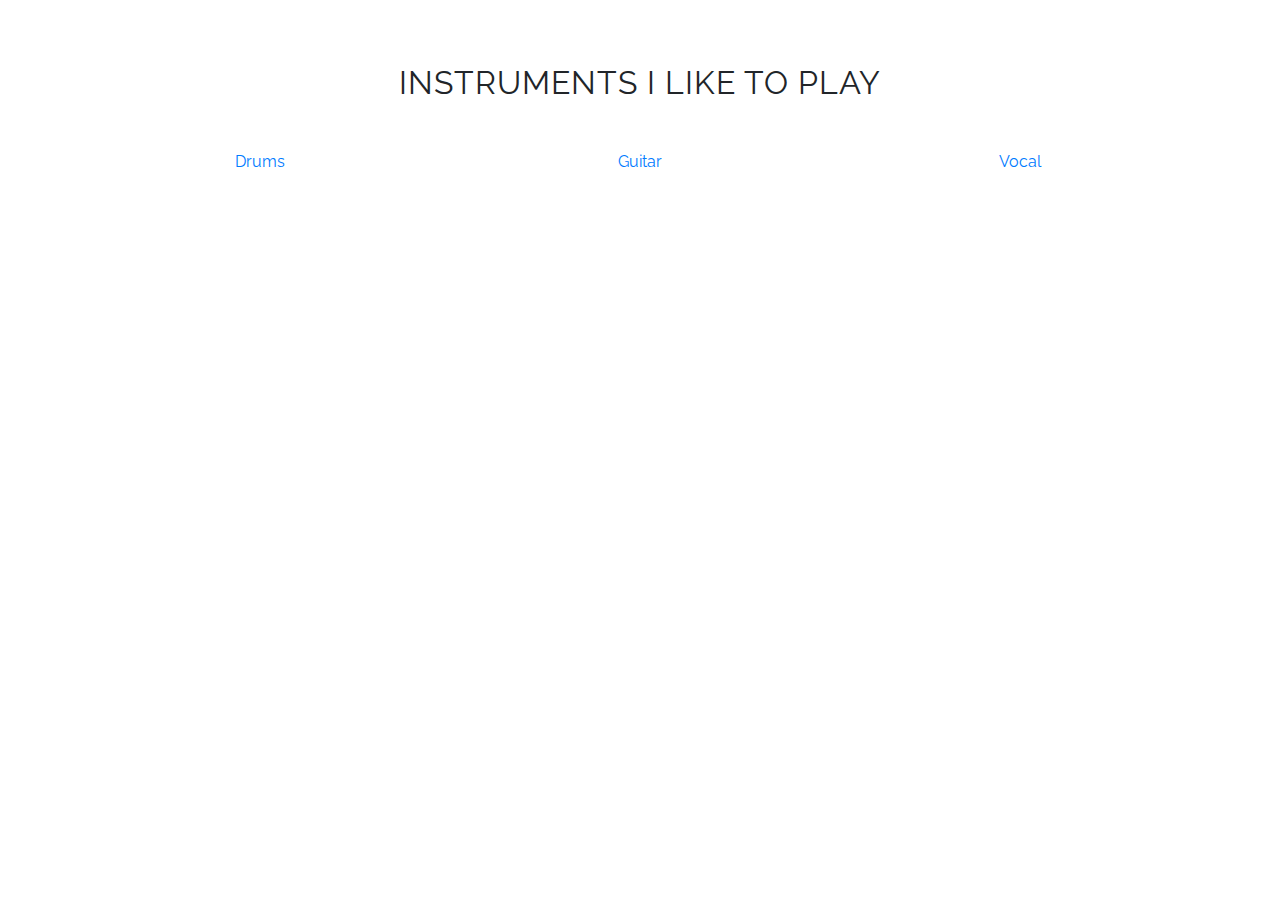
==== instruments.html @ 5713e293 "Create instruments.html" ====
<!--
Author: w3layouts
Author URL: http://w3layouts.com
License: Creative Commons Attribution 3.0 Unported
License URL: http://creativecommons.org/licenses/by/3.0/
-->

<!DOCTYPE html>
<html lang="zxx" class="instruments_container">

<head>
    <title>Presentation Page</title>
    <meta name="viewport" content="width=device-width, initial-scale=1">
    <meta charset="utf-8" />
    <meta name="keywords" content="Sole Design Responsive web template, Bootstrap Web Templates, Flat Web Templates, Android Compatible web template, 
	SmartPhone Compatible web template, free WebDesigns for Nokia, Samsung, LG, Sony Ericsson, Motorola web design" />
    <script>
        addEventListener("load", function() {
            setTimeout(hideURLbar, 0);
        }, false);

        function hideURLbar() {
            window.scrollTo(0, 1);
        }

    </script>
    <!-- Custom Theme files -->
    <link href="css/bootstrap.css" type="text/css" rel="stylesheet" media="all">
    <link href="css/style.css" type="text/css" rel="stylesheet" media="all">
    <!-- font-awesome icons -->
    <link href="css/font-awesome.min.css" rel="stylesheet">
    <!-- //Custom Theme files -->
    <!-- online-fonts -->
    <link href="//fonts.googleapis.com/css?family=Raleway:100,100i,200,200i,300,300i,400,400i,500,500i,600,600i,700,700i,800" rel="stylesheet">
    <!-- //online-fonts -->
</head>

<body class="instruments_container">

    <section class="testimonials py-5" id="testimonials">
        <div class="container py-lg-5 py-4">
            <div class="header-wthree pb-lg-5 pb-3 text-center">
                <h3 class="tittle mb-lg-3 mb-3"> Instruments I Like To Play</h3>
            </div>
            <div class="row mt-3">

                <div class="col-lg-4 test-grid text-left px-lg-3">
                    <div class="test-info">
                        <div class="test-img text-center mb-3">
                            <a href="https://www.wikihow.com/Play-Drums" target="_blank" class="instrus blue">Drums</a>
                        </div>
                        <div class="mobl-footer test-soc text-center">
                        </div>
                    </div>
                </div>

                <div class="col-lg-4 test-grid text-left px-lg-3">
                    <div class="test-info">
                        <div class="test-img text-center mb-3">
                            <a href="https://www.wikihow.com/Play-Guitar" target="_blank" class="instrus green">Guitar</a>
                        </div>
                        <div class="mobl-footer test-soc text-center">
                        </div>
                    </div>
                </div>

                <div class="col-lg-4 test-grid text-left px-lg-3">
                    <div class="test-info">
                        <div class="test-img text-center mb-3">
                            <a href="https://www.wikihow.com/Sing" target="_blank" class="instrus yellow">Vocal</a>
                        </div>
                        <div class="mobl-footer test-soc text-center">
                        </div>
                    </div>
                </div>

            </div>


        </div>
    </section>

</body>

</html>
---- css/style.css ----
/*--Author: W3Layouts
	Author URL: http://w3layouts.com
	License: Creative Commons Attribution 3.0 Unported
	License URL: http://creativecommons.org/licenses/by/3.0/
 --*/

body,
html {
    margin: 0;
    font-family: 'Raleway', sans-serif;
    background: #fff;
    scroll-behavior: smooth;
}

body a {
    transition: 0.5s all;
    -webkit-transition: 0.5s all;
    -moz-transition: 0.5s all;
    -o-transition: 0.5s all;
    -ms-transition: 0.5s all;
    text-decoration: none;
    outline: none;
}

h1,
h2,
h3,
h4,
h5,
h6 {
    margin: 0;
    font-family: 'Raleway', sans-serif;
}

iframe img {
    max-width: 100%;
    height: auto;
}

p {
    margin: 0;
    color: #566773;
    font-size: 0.9em;
    line-height: 1.9em;
    letter-spacing: 1px;
}

ul {
    margin: 0;
    padding: 0;
}

ul {
    list-style-type: none;
}

body a:hover {
    text-decoration: none;
}

body a:focus {
    outline: none;
    text-decoration: none;
}

.list-group-item {
    background-color: transparent;
}

.title {
    font-size: 54px;
    color: #000;
    letter-spacing: 2px;
    font-weight: 400;
    text-transform: capitalize;
}

h6.top-title {
    font-size: 21px;
    margin-bottom: 21px;
    color: #4a4949;
}

.clr {
    color: #fff;
}

.title-sub p,
.rooms-agile-left p,
.slider-room-info p,
.ser-inner-info p,
.abut-inner-wls-head p,
.contact-list-grid p,
.contact-list-grid p a,
.blog-agile-text-middle p,
.blog-txt-info p {
    font-size: 14px;
    color: #000;
    line-height: 28px;
}

.video-info-img p {
    color: #fff;
}

/*-- header-wthree --*/

.header-wthree-call h4 {
    font-size: 15px;
    color: #fff;
    padding-top: 22px;
    display: inline-block;
}

/*Style for the first level menu bar*/

.header-wthree-top-w3layouts {
    position: relative;
    padding: 2em 2em;
}

h1.logo {
    float: left;
    
}

h1.logo a {
    font-size: 0.7em;
    text-decoration: none;
    color: #fff;
    font-weight: 800;
    text-transform: uppercase;
    text-shadow: 0 1px 2px rgba(0, 0, 0, 0.37);
    font-family: 'Raleway', sans-serif;
}

ul#menu {
    position: fixed;
    top: 4%;
    width: 3em;
    height: 3em;
    margin: 0;
    /* padding: 0 1em; */
    background: #151e253d;
    color: #ffffff;
    z-index: 99;
    right: 2%;
}

ul#menu > li {
    float: left;
    list-style-type: none;
    position: relative;
    width: 100%;
}

ul#menu label {
    position: relative;
    display: block;
    padding: 0 18px 0 12px;
    line-height: 3em;
    transition: background 0.3s;
    cursor: pointer;
}

/*hide the inputs*
ul#menu label:after {
    content: "";
    position: absolute;
    display: block;
    top: 50%;
    right: 5px;
    width: 0;
    height: 0;
    border-top: 4px solid rgba(255, 255, 255, .5);
    border-bottom: 0 solid rgba(255, 255, 255, .5);
    border-left: 4px solid transparent;
    border-right: 4px solid transparent;
    transition: border-bottom .1s, border-top .1s .1s;
}

ul#menu label:hover,
ul#menu iul#menu nput:checked ~ label {
    background: rgba(0, 0, 0, .3);
}

ul#menu input:checked ~ label:after {
    border-top: 0 solid rgba(255, 255, 255, .5);
    border-bottom: 4px solid rgba(255, 255, 255, .5);
    transition: border-top .1s, border-bottom .1s .1s;
}

/*hide the inputs*/

ul#menu input {
    display: none
}

/*show the second levele menu of the selected voice*/

ul#menu input:checked ~ ul.submenu {
    max-height: 360px;
    transition: max-height 0.5s ease-in;
}

/*style for the second level menu*/

ul.submenu {
    max-height: 0;
    padding: 0;
    overflow: hidden;
    list-style-type: none;
    background: #f7f7f7;
    transition: max-height 0.5s ease-out;
    position: absolute;
    min-width: 11em;
    right: 0;
    border-radius: 4px;
    box-shadow: 0 1px 8px rgba(20, 21, 21, 0.37);
}

ul.submenu li a {
    display: block;
    padding: 12px;
    color: #141d24;
    text-decoration: none;
    transition: background .3s;
    text-align: center;
    font-size: 0.9em;
    font-weight: 600;
}

ul.submenu li a:hover {
    background: #FC427B;
}

/*--/apps--*/

ul.apps-lists {
    padding-right: 4em;
}

ul.apps-lists li {
    display: inline-block;
}

ul.apps-lists li a {
    background: transparent;
    color: #fff;
    padding: 1em 2em;
    border-radius: 4px;
    box-shadow: 2px 2px 2px 1px rgba(0, 0, 0, 0.15);
    font-size: 13px;
    display: inline-block;
    border: 1px solid #fff;
    transition: all 500ms ease;
    text-align: justify;
    text-transform: uppercase;
    font-weight: 600;
    letter-spacing: 2px;
}

ul.apps-lists li a:hover {
    background: #FC427B;
    border: 1px solid #FC427B;
}

ul.apps-lists li a span {
    color: #fff;
}

/*-- //header-wthree --*/

.inner-banner {
    background: url(../images/banner.jpg) no-repeat center;
    -webkit-background-size: cover;
    -moz-background-size: cover;
    -o-background-size: cover;
    -ms-background-size: cover;
    background-size: cover;
    position: relative;
    min-height: 250px;
}

/*-- banner --*/

.main-banner {
    background: url(../images/banner4.jpg) center no-repeat;
    -webkit-background-size: cover;
    -moz-background-size: cover;
    -o-background-size: cover;
    -ms-background-size: cover;
    background-size: cover;
    position: relative;
    min-height: 50em;
}

.main-banner2 {
    background: url(../images/chart1_img_new.jpg) center no-repeat;
    -webkit-background-size: cover;
    -moz-background-size: cover;
    -o-background-size: cover;
    -ms-background-size: cover;
    background-size: cover;
    position: relative;
    min-height: 50em;
}

.main-banner4 {
    background: url(../images/chart3_img.jpg) center no-repeat;
    -webkit-background-size: cover;
    -moz-background-size: cover;
    -o-background-size: cover;
    -ms-background-size: cover;
    background-size: cover;
    position: relative;
    min-height: 50em;
}

.layer {
    background: url(../images/dots.png);
    min-height: 50em;
}

.baner-info-w3layouts {
    padding: 17em 0 0;
    margin: 0 auto;
}

.baner-info-w3layouts h3 {
    color: #ffff;
    font-size: 4em;
    font-weight: 800;
    letter-spacing: 1px;
    opacity: 1;
    text-shadow: 0 1px 2px rgba(0, 0, 0, 0.37);
    text-transform: uppercase;
}

.baner-info-w3layouts h6 {
    font-size: 1.3em;
    color: #fff;
    letter-spacing: 8px;
    font-weight: 300;
}

/*-----*/

.csslider {
    display: inline-block;
    position: relative;
    margin-bottom: 0px;
    width: 100%;
    margin: 0 auto;
}

.csslider > input {
    display: none;
}

.csslider > input:nth-of-type(10):checked ~ ul li:first-of-type {
    margin-left: -900%;
}

.csslider > input:nth-of-type(9):checked ~ ul li:first-of-type {
    margin-left: -800%;
}

.csslider > input:nth-of-type(8):checked ~ ul li:first-of-type {
    margin-left: -700%;
}

.csslider > input:nth-of-type(7):checked ~ ul li:first-of-type {
    margin-left: -600%;
}

.csslider > input:nth-of-type(6):checked ~ ul li:first-of-type {
    margin-left: -500%;
}

.csslider > input:nth-of-type(5):checked ~ ul li:first-of-type {
    margin-left: -400%;
}

.csslider > input:nth-of-type(4):checked ~ ul li:first-of-type {
    margin-left: -300%;
}

.csslider > input:nth-of-type(3):checked ~ ul li:first-of-type {
    margin-left: -200%;
}

.csslider > input:nth-of-type(2):checked ~ ul li:first-of-type {
    margin-left: -100%;
}

.csslider > input:nth-of-type(1):checked ~ ul li:first-of-type {
    margin-left: 0%;
}

.csslider > ul {
    position: relative;
    height: 500px;
    z-index: 1;
    font-size: 0;
    line-height: 0;
    margin: 0 auto;
    padding: 0;
    overflow: hidden;
    white-space: nowrap;
    -moz-box-sizing: border-box;
    -webkit-box-sizing: border-box;
    box-sizing: border-box;
}

.csslider > ul > li {
    position: relative;
    display: inline-block;
    width: 100%;
    height: 100%;
    overflow: hidden;
    font-size: 15px;
    font-size: initial;
    line-height: normal;
    -moz-transition: all 0.5s cubic-bezier(0.4, 1.3, 0.65, 1);
    -o-transition: all 0.5s ease-out;
    -webkit-transition: all 0.5s cubic-bezier(0.4, 1.3, 0.65, 1);
    transition: all 0.5s cubic-bezier(0.4, 1.3, 0.65, 1);
    vertical-align: top;
    -moz-box-sizing: border-box;
    -webkit-box-sizing: border-box;
    box-sizing: border-box;
    white-space: normal;
}

.csslider > ul > li.scrollable {
    overflow-y: scroll;
}

.csslider > .navigation {
    position: absolute;
    bottom: 7%;
    left: 50%;
    z-index: 10;
    margin-bottom: -10px;
    font-size: 0;
    line-height: 0;
    text-align: center;
    -webkit-touch-callout: none;
    -webkit-user-select: none;
    -khtml-user-select: none;
    -moz-user-select: none;
    -ms-user-select: none;
    user-select: none;
}

.csslider > .navigation > div {
    margin-left: -100%;
}

.csslider > .navigation label {
    position: relative;
    display: inline-block;
    cursor: pointer;
    border-radius: 50%;
    margin: 0 10px;
    padding: 5px;
    background: #1d2124;
}

.csslider > .navigation label:hover:after {
    opacity: 1;
}

.csslider > .navigation label:after {
    content: '';
    position: absolute;
    left: 50%;
    top: 50%;
    margin-left: -7px;
    margin-top: -7px;
    background: #FC427B;
    border-radius: 50%;
    padding: 7px;
    opacity: 0;
}

.csslider > .arrows {
    -webkit-touch-callout: none;
    -webkit-user-select: none;
    -khtml-user-select: none;
    -moz-user-select: none;
    -ms-user-select: none;
    user-select: none;
}

.csslider.inside .navigation {
    bottom: 10px;
    margin-bottom: 10px;
}

.csslider.inside .navigation label {
    border: 1px solid #7e7e7e;
}

.csslider > input:nth-of-type(1):checked ~ .navigation label:nth-of-type(1):after,
.csslider > input:nth-of-type(2):checked ~ .navigation label:nth-of-type(2):after,
.csslider > input:nth-of-type(3):checked ~ .navigation label:nth-of-type(3):after,
.csslider > input:nth-of-type(4):checked ~ .navigation label:nth-of-type(4):after,
.csslider > input:nth-of-type(5):checked ~ .navigation label:nth-of-type(5):after,
.csslider > input:nth-of-type(6):checked ~ .navigation label:nth-of-type(6):after,
.csslider > input:nth-of-type(7):checked ~ .navigation label:nth-of-type(7):after,
.csslider > input:nth-of-type(8):checked ~ .navigation label:nth-of-type(8):after,
.csslider > input:nth-of-type(9):checked ~ .navigation label:nth-of-type(9):after,
.csslider > input:nth-of-type(10):checked ~ .navigation label:nth-of-type(10):after,
.csslider > input:nth-of-type(11):checked ~ .navigation label:nth-of-type(11):after {
    opacity: 1;
}

.csslider > .arrows {
    position: absolute;
    top: 50%;
    width: 100%;
    height: 26px;
    z-index: 1;
    -moz-box-sizing: content-box;
    -webkit-box-sizing: content-box;
    box-sizing: content-box;
}

.csslider > .arrows label {
    display: none;
    position: absolute;
    top: -48%;
    padding: 6px;
    box-shadow: inset 2px -2px 0 1px #000;
    cursor: pointer;
    -moz-transition: box-shadow 0.15s, margin 0.15s;
    -o-transition: box-shadow 0.15s, margin 0.15s;
    -webkit-transition: box-shadow 0.15s, margin 0.15s;
    transition: box-shadow 0.15s, margin 0.15s;
}

.csslider > .arrows label:hover {
    box-shadow: inset 3px -3px 0 2px #30c39e;
    margin: 0 0px;
}

.csslider > .arrows label:before {
    content: '';
    position: absolute;
    top: -100%;
    left: -100%;
    height: 300%;
    width: 300%;
}

.csslider.infinity > input:first-of-type:checked ~ .arrows label.goto-last,
.csslider > input:nth-of-type(1):checked ~ .arrows > label:nth-of-type(0),
.csslider > input:nth-of-type(2):checked ~ .arrows > label:nth-of-type(1),
.csslider > input:nth-of-type(3):checked ~ .arrows > label:nth-of-type(2),
.csslider > input:nth-of-type(4):checked ~ .arrows > label:nth-of-type(3),
.csslider > input:nth-of-type(5):checked ~ .arrows > label:nth-of-type(4),
.csslider > input:nth-of-type(6):checked ~ .arrows > label:nth-of-type(5),
.csslider > input:nth-of-type(7):checked ~ .arrows > label:nth-of-type(6),
.csslider > input:nth-of-type(8):checked ~ .arrows > label:nth-of-type(7),
.csslider > input:nth-of-type(9):checked ~ .arrows > label:nth-of-type(8),
.csslider > input:nth-of-type(10):checked ~ .arrows > label:nth-of-type(9),
.csslider > input:nth-of-type(11):checked ~ .arrows > label:nth-of-type(10) {
    display: block;
    left: 20%;
    right: auto;
    -moz-transform: rotate(45deg);
    -ms-transform: rotate(45deg);
    -o-transform: rotate(45deg);
    -webkit-transform: rotate(45deg);
    transform: rotate(45deg);
}

.csslider.infinity > input:last-of-type:checked ~ .arrows label.goto-first,
.csslider > input:nth-of-type(1):checked ~ .arrows > label:nth-of-type(2),
.csslider > input:nth-of-type(2):checked ~ .arrows > label:nth-of-type(3),
.csslider > input:nth-of-type(3):checked ~ .arrows > label:nth-of-type(4),
.csslider > input:nth-of-type(4):checked ~ .arrows > label:nth-of-type(5),
.csslider > input:nth-of-type(5):checked ~ .arrows > label:nth-of-type(6),
.csslider > input:nth-of-type(6):checked ~ .arrows > label:nth-of-type(7),
.csslider > input:nth-of-type(7):checked ~ .arrows > label:nth-of-type(8),
.csslider > input:nth-of-type(8):checked ~ .arrows > label:nth-of-type(9),
.csslider > input:nth-of-type(9):checked ~ .arrows > label:nth-of-type(10),
.csslider > input:nth-of-type(10):checked ~ .arrows > label:nth-of-type(11),
.csslider > input:nth-of-type(11):checked ~ .arrows > label:nth-of-type(12) {
    display: block;
    right: 20%;
    left: auto;
    -moz-transform: rotate(225deg);
    -ms-transform: rotate(225deg);
    -o-transform: rotate(225deg);
    -webkit-transform: rotate(225deg);
    transform: rotate(225deg);
}

#slider1 > ul > li:nth-of-type(1) {}

#slider1 > ul > li:nth-of-type(2) {}

#slider1 > ul > li:nth-of-type(3) {}

#slider1 > ul > li:nth-of-type(4) {}

#slider1 > input:nth-of-type(1):checked ~ ul #bg,
#slider1 > input:nth-of-type(2):checked ~ ul #bg1,
#slider1 > input:nth-of-type(3):checked ~ ul #bg2,
#slider1 > input:nth-of-type(4):checked ~ ul #bg3 {
    width: 100%;
    -moz-transition: 0.5s 0.5s;
    -o-transition: 0.5s 0.5s;
    -webkit-transition: 0.5s 0.5s;
    transition: 0.5s 0.5s;
    text-align: center;
    padding: 0;
    /*----*
    height: 100%;
    background: rgba(0, 0, 0, 0.17);
     /*----*/
}

#slider1 > input:nth-of-type(1):checked ~ ul #bg div,
#slider1 > input:nth-of-type(2):checked ~ ul #bg1 div,
#slider1 > input:nth-of-type(3):checked ~ ul #bg2 div,
#slider1 > input:nth-of-type(4):checked ~ ul #bg3 div {
    -moz-transform: translate(0);
    -ms-transform: translate(0);
    -o-transform: translate(0);
    -webkit-transform: translate(0);
    transform: translate(0);
    -moz-transition: 0.5s 0.9s;
    -o-transition: 0.5s 0.9s;
    -webkit-transition: 0.5s 0.9s;
    transition: 0.5s 0.9s;
}

#bg,
#bg1,
#bg2,
#bg3 {
    /*----*
    color: #fff;
    padding: 22px 0;
     /*----*/
    z-index: 10;
    overflow: hidden;
}

#bg:before,
#bg1:before,
#bg2:before,
#bg3:before {
    content: '';
    position: absolute;
    left: -1px;
    top: 1px;
    height: 100%;
    width: 100%;
    z-index: -1;
}

#bg:after,
#bg1:after,
#bg2:after,
#bg3:after {
    content: '';
    position: absolute;
    left: 0;
    top: 0;
    height: 100%;
    width: 100%;
    z-index: 20;
    pointer-events: none;
}

#bg div,
#bg1 div,
#bg2 div,
#bg3 div {
    -moz-transform: translate(120%);
    -ms-transform: translate(120%);
    -o-transform: translate(120%);
    -webkit-transform: translate(120%);
    transform: translate(120%);
}

.scrollable p {
    padding: 30px;
    text-align: justify;
    line-height: 140%;
    font-size: 120%;
}

#center {
    text-align: center;
    margin-top: 25%;
}

#center a {
    text-decoration: none;
    text-transform: uppercase;
    letter-spacing: 2px;
    font-variant: small-caps;
}

/*___________________________________ LINK ___________________________________ */

a.nice-link {
    position: relative;
    color: #71ad37;
}

h1 a.nice-link:after {
    border-bottom: 1px solid #a5ff0e;
}

a.nice-link:after {
    text-align: justify;
    display: inline-block;
    content: attr(data-text);
    position: absolute;
    left: 0;
    top: 0;
    white-space: nowrap;
    overflow: hidden;
    color: #a5ff0e;
    min-height: 100%;
    width: 0;
    max-width: 100%;
    background: #3A3A3A;
    -moz-transition: 0.3s;
    -o-transition: 0.3s;
    -webkit-transition: 0.3s;
    transition: 0.3s;
}

a.nice-link:hover {
    color: #71ad37;
}

a.nice-link:hover:after {
    width: 100%;
}

/*___________________________________ SIGN ___________________________________ */

#dex-sign {
    width: 255px;
    height: 84px;
    position: absolute;
    left: 33%;
    top: 45%;
    opacity: 0.7;
    background: url(http://www.drygiel.com/projects/sign/frames-255-white.png) 0 0 no-repeat;
}

#dex-sign:hover {
    opacity: 1;
    -webkit-filter: invert(30%) brightness(80%) sepia(100%) contrast(110%) saturate(953%) hue-rotate(45deg);
}

@-webkit-keyframes sign-anim {
    to {
        background-position: 0 -7140px;
    }
}

@-moz-keyframes sign-anim {
    to {
        background-position: 0 -7140px;
    }
}

@keyframes sign-anim {
    to {
        background-position: 0 -7140px;
    }
}


/*-- //slider --*/

/*--/banner-bottom-w3ls--*/

h3.tittle,
h3.tittle.two {
    font-size: 2em;
    letter-spacing: 1px;
    color: #212529;
    font-weight: 400;
    text-transform: uppercase;
}

h3.tittle.two {
    color: #fff;
}

/*--//banner-bottom-w3ls--*/

ul.tic-info li {
    color: #566773;
    font-size: 0.9em;
    line-height: 2.2em;
    letter-spacing: 1px;
}

ul.tic-info li span {
    color: #3bcbf8;
}

/*--/services--*/

.services {
    background: #dfe6e9;
}

.feature-grids h3 {
    font-size: 1em;
    color: #373f46;
    letter-spacing: 1px;
    text-transform: uppercase;
    font-weight: 600;
}

.feature-grids p {
    margin: 0;
}

.feature-grids span {
    font-size: 1.8em;
    vertical-align: middle;
    color: #FC427B;
}

/*----*
.bottom-gd:hover span,
.bottom-gd2-active span {
    color: #2d3436;
}
/*----*/

#app-serve {
    background: #1e272e;
}

#app-serve .bottom-gd h3 {
    color: #fff;
}

/*--//services--*/

.stats-info {
    background: url(../images/banner3.jpg) no-repeat top;
    background-size: cover;
    -webkit-background-size: cover;
    -moz-background-size: cover;
    -o-background-size: cover;
    -ms-background-size: cover;
    min-height: 30em;
}

.layer.three {
    min-height: 30em;
}

.counter {
    background: none;
    padding: 20px 0;
    border-radius: 0;
    color: #fff;
}

.counter span {
    font-size: 1.5em;
    vertical-align: middle;
    background: #0062cc;
    width: 65px;
    background: transparent;
    height: 65px;
    line-height: 2.6em;
    margin: 0.5em 0;
    border-radius: 50%;
    -webkit-border-radius: 50%;
    -o-border-radius: 50%;
    -ms-border-radius: 50%;
    -moz-border-radius: 50%;
    border: 2px solid #fff;
    width: 65px;
    height: 65px;
    line-height: 2.6em;
    margin: 0.5em 0;
    border-radius: 50%;
    -webkit-border-radius: 50%;
    -o-border-radius: 50%;
    -ms-border-radius: 50%;
    -moz-border-radius: 50%;
}

.count-title {
    font-size: 2.5em;
    margin-top: 10px;
    margin-bottom: 0;
    text-align: center;
    color: #fff;
    font-weight: 600;
    text-transform: uppercase;
}

.count-text {
    font-size: 15px;
    margin-top: 10px;
    margin-bottom: 0;
    text-align: center;
    color: #fff;
    font-weight: 400;
    text-transform: uppercase;
    letter-spacing: 2px;
}

.fa-2x {
    margin: 0 auto;
    float: none;
    display: table;
    color: #4ad1e5;
}

.stats-inner-con {
    padding-top: 8em;
}

/*--//counter--*/

.tab-main {
    padding: 40px;
    border: none;
    background: transparent;
    box-shadow: none;
    width: 70%;
}

.tab-main section {
    display: none;
    padding: 4em 0 2em 0;
    border-top: 1px solid #abc;
}

.tab-main input {
    display: none;
}

.tab-main label {
    display: inline-block;
    margin: 0 0 -1px;
    padding: 15px 25px;
    font-weight: 600;
    text-align: center;
    color: #1e272e;
    border: 1px solid transparent;
}

.tab-main span {
    margin-right: 0.5em;
}

.tab-main label:before {
    font-family: fontawesome;
    font-weight: normal;
    margin-right: 10px;
    opacity: 0;
}

.tab-main label[for*='1']:before {
    content: '\f1cb';
}

.tab-main label[for*='2']:before {
    content: '\f17d';
}

.tab-main label[for*='3']:before {
    content: '\f16c';
}

.tab-main label[for*='4']:before {
    content: '\f171';
}

.tab-main label:hover {
    color: #789;
    cursor: pointer;
}

.tab-main input:checked + label {
    color: #FC427B;
    border: 1px solid #abc;
    border-top: 2px solid #FC427B;
    border-bottom: 1px solid #fff;
}

.tab-main #tab1:checked ~ #content1,
.tab-main #tab2:checked ~ #content2,
.tab-main #tab3:checked ~ #content3,
.tab-main #tab4:checked ~ #content4 {
    display: block;
}

@media screen and (max-width: 800px) {
    .tab-main label:before {
        margin: 0;
        font-size: 18px;
    }
}

@media screen and (max-width: 500px) {
    .tab-main label {
        padding: 15px;
    }
}

/*--stats--*/

.subscribe {
    background: url(../images/banner2.jpg) center no-repeat;
    -webkit-background-size: cover;
    -moz-background-size: cover;
    -o-background-size: cover;
    -ms-background-size: cover;
    background-size: cover;
    position: relative;
    min-height: 25em;
}

.layer.two {
    min-height: 25em;
}

form.newsletter {
    margin: 0 auto;
    width: 50%;
}

.newsletter .email {
    outline: none;
    padding: 1em 2em;
    color: #fff;
    font-size: 1.1em;
    background: transparent;
    letter-spacing: 2px;
    width: 100%;
    border: none;
    border-bottom: 2px solid #fff;
    text-align: center;
    margin-bottom: 2em;
}

.newsletter button.but-submit {
    background: transparent;
    color: #fff;
    padding: 1em 2em;
    border-radius: 4px;
    box-shadow: 2px 2px 2px 1px rgba(0, 0, 0, 0.15);
    font-size: 13px;
    display: inline-block;
    border: 1px solid #fff;
    transition: all 500ms ease;
    text-align: justify;
    text-transform: uppercase;
    font-weight: 600;
    letter-spacing: 2px;
    -webkit-transition: 0.5s all;
    -moz-transition: 0.5s all;
    -o-transition: 0.5s all;
    -ms-transition: 0.5s all;
    transition: 0.5s all;
    cursor: pointer;

}

.newsletter button.but-submit:hover {
    background: #FC427B;
    border: 1px solid #FC427B;
}

/*--/price--*/

h5.card-title.pricing-card-title {
    font-size: 2em;
    font-weight: 600;
    color: #fc427b;
}

.pricing-grid span {
    font-size: .5em;
    display: inline-block;
    color: #000;
    font-weight: 300;
}

.pricing-grid.active ul.list-unstyled li,
.pricing-grid.active h5.card-title,
.pricing-grid.activea {
    color: #fff;
}

ul.price-in li {
    font-size: 15px;
    color: #7d7d7d;
    line-height: 2.5em;
}

.pricing-grid.card {
    padding: 2em 0;
}

.pricing-grid.card h4 {
    color: #1e272e;
    font-size: 1.1em;
    font-weight: 600;
}

.price-button a {
    background: transparent;
    color: #212529;
    padding: 0.8em 2em;
    border-radius: 4px;
    box-shadow: 2px 2px 2px 1px rgba(0, 0, 0, 0.15);
    font-size: 13px;
    display: inline-block;
    border: 2px solid #212529;
    transition: all 500ms ease;
    text-align: justify;
    text-transform: uppercase;
    font-weight: 600;
    letter-spacing: 2px;
}

.price-button a:hover,
.price-button a.active {
    background: #FC427B;
    border: 2px solid #FC427B;
}

/*--//price--*/

/*--contact form--*/

#contact {
    background: #FC427B;
}

.contact-info p {
    margin: 0 auto;
    width: 84%;
}

.contact-form-inner {
    margin: 0 auto;
    width: 70%;
}

.contact-form .form-control {
    padding: 0.9em;
    color: #495057;
    border: 2px solid #f7316e;
    border-radius: 0.25rem;
    font-size: 1em;
    letter-spacing: 1px;
    background: #fff;
}

.contact-form label {
    font-weight: 700;
    letter-spacing: 1px;
    color: #ffffff;
    font-size: 0.9em;
    font-family: 'Source Sans Pro', sans-serif;
}

.contact-form textarea {
    overflow: auto;
    resize: vertical;
    height: 10em;
}

.contact-form button.btn {
    background: #1e272e;
    padding: 15px 30px;
    font-size: 17px;
    letter-spacing: 1px;
    color: #fff;
    border-radius: 5px;
    display: block;
    text-transform: uppercase;
    font-weight: 600;
    transition: 0.5s all;
    -webkit-transition: 0.5s all;
    -moz-transition: 0.5s all;
    -o-transition: 0.5s all;
    -ms-transition: 0.5s all;
    border: transparent;
    width: 17%;
}

.contact-form button.btn:hover {
    background: #1B9CFC;
}

.map iframe {
    width: 100%;
    min-height: 300px;
    border: none;
    border: 4px solid #eee;
}

/* //contact form */

/*-- to-top --*/

a.move-top span {
    color: #fff;
    width: 34px;
    height: 34px;
    border: transparent;
    line-height: 1.9em;
    background: #d63031;
    border-radius: 4px;
    -webkit-border-radius: 4px;
    -o-border-radius: 4px;
    -moz-border-radius: 4px;
}

/*-- //to-top --*/

/*-- /testimonials --*/

.test-info h3 {
    font-size: 0.85em;
    color: #1e272e;
    letter-spacing: 1px;
    text-transform: uppercase;
    font-weight: 600;
}

.test-img img {
    border-radius: 50%;
    -webkit-border-radius: 50%;
    -o-border-radius: 50%;
    -ms-border-radius: 50%;
    -moz-border-radius: 50%;
    padding: 4px;
    background: rgba(30, 39, 46, 0.12);
    margin-top: 1em;
}

.mobl-footer.test-soc ul li {
    display: inline-block;
    margin: 0 0.3em;
}

.mobl-footer.test-soc ul li a span {
    color: #1e272e;
}

/*-- //testimonials --*/

/* footer */

.contact_grid_left h6 {
    font-size: 1em;
    color: #f9fafb;
    font-weight: 500;
    letter-spacing: 1px;
    margin-bottom: 10px;
    text-transform: uppercase;
}

.contact_grid_left li span {
    color: #dfe6e9;
    font-size: 2em;
    vertical-align: middle;
}

.contact_grid_left {
    border-bottom: 1px solid #313c44;
    margin: 0 0 3em 0;
    padding-bottom: 3em;
}

.contact_grid_left ul li p,
.contact_grid_left ul li a {
    color: #5a646b;
    letter-spacing: 1px;
}

.address-grid span {
    font-size: 40px;
    color: #fff;
}

.address-right p,
.address-right p a {
    color: #f8f9fa;
}

footer {
    background: #1e272e;
}

.logo-2 a {
    font-size: 1em;
    text-shadow: 2px 5px 3px rgba(0, 0, 0, 0.06);
    color: #FC427B;
    font-weight: 300;
    text-transform: uppercase;
}

/* social-icons footer */

.mobl-footer ul li,
.payment-moblsmk ul li {
    display: inline-block;
    margin: 0 1em;
}

.mobl-footer ul li a span {
    height: 40px;
    width: 40px;
    line-height: 2.5;
    background: none;
    border-radius: 50%;
    background: transparent;
    color: #fff;
    text-align: center;
    transition: 0.5s all;
    -webkit-transition: 0.5s all;
    -moz-transition: 0.5s all;
    -o-transition: 0.5s all;
    -ms-transition: 0.5s all;
}

.mobl-footer ul li a span.fa-facebook-f:hover {
    background: #3b5998;
    color: #fff;
    border-color: #3b5998;
}

.mobl-footer ul li a span.fa-twitter:hover {
    background: #55acee;
    color: #fff;
    border-color: #55acee;
}

.mobl-footer ul li a span.fa-dribbble:hover {
    background: #f26522;
    color: #fff;
    border-color: #f26522;
}

.mobl-footer ul li a span.fa-vk:hover {
    background: #45668e;
    color: #fff;
    border-color: #45668e;
}

/* //social-icons footer */

/* copyright */

p.copy-right-grids {
    letter-spacing: 2px;
    font-size: 15px;
    color: #77828a;
}

p.copy-right-grids a {
    color: #7f8a92;
}

p.copy-right-grids a:hover {
    color: #fff;
}

/* //copyright */

/* //footer */

a.move-top span {
    color: #fff;
    width: 36px;
    height: 36px;
    border: transparent;
    line-height: 2em;
    background: #626c733b;
    border-radius: 50%;
    -webkit-border-radius: 50%;
    -o-border-radius: 50%;
    -moz-border-radius: 50%;
}

/*-- //footer --*/

/*--/responsive--*/

@media(max-width:1440px) {
    .baner-info-w3layouts h6 {
        font-size: 1.2em;
    }
}

@media(max-width:1366px) {
    .main-banner,
    .main-banner2,
    .main-banner4,
    .layer {
        min-height: 45em;
    }
    .baner-info-w3layouts {
        padding: 15em 0 0;
        margin: 0 auto;
    }
}

@media(max-width:1280px) {
    .main-banner,
    .main-banner2,
    .main-banner4,
    .layer {
        min-height: 40em;
    }
}

@media(max-width:1080px) {
    .main-banner,
    .main-banner2,
    .main-banner4,
    .layer {
        min-height: 38em;
    }
    .baner-info-w3layouts h3 {
        font-size: 3.5em;
    }
    .baner-info-w3layouts {
        padding: 11em 0 0;
        margin: 0 auto;
    }
    .stats-info,
    .layer.three {
        min-height: 28em;
    }
    h3.tittle,
    h3.tittle.two {
        font-size: 1.8em;
    }
}

@media(max-width:1050px) {
    .stats-inner-con {
        padding-top: 6em;
    }
    .stats-info,
    .layer.three {
        min-height: 26em;
    }
}

@media(max-width:1024px) {}

@media(max-width:991px) {
    ul.tic-info {
        margin-bottom: 2em;
    }
    .app-mob img {
        margin-bottom: 2em;
        width: 50%;
    }
    .contact_grid_left ul li:nth-child(2) {
        margin: 2em 0;
    }
    .adress-icon {
        margin-bottom: 2em;
    }
}


@media(max-width:800px) {
    .baner-info-w3layouts h6 {
        font-size: 1em;
        letter-spacing: 7px;
    }
    .main-banner,
    .main-banner2,
    .main-banner4,
    .layer {
        min-height: 35em;
    }
    .baner-info-w3layouts h3 {
        font-size: 3em;
    }
    .baner-info-w3layouts {
        padding: 10em 0 0;
        margin: 0 auto;
    }
    .count-text {
        font-size: 13px;
        margin-top: 10px;
        letter-spacing: 1px;
    }
    .stats-info,
    .layer.three {
        min-height: 23em;
    }
    .stats-inner-con {
        padding-top: 4.5em;
    }
    h3.tittle,
    h3.tittle.two {
        font-size: 1.6em;
    }
    form.newsletter {
        margin: 0 auto;
        width: 100%;
    }
    .subscribe,
    .layer.two {
        min-height: 20em;
    }
    .counter {
        float: left;
    }
    .test-grid:nth-child(2) {
        margin: 2em 0;
    }
    .contact-form button.btn {
        width: 50%;
    }
}

@media(max-width:768px) {
    .tab-main label {
        padding: 15px 15px;
        font-size: 0.85em;
    }
    .count-title {
        font-size: 2em;
    }
}

@media(max-width:767px) {
    .stats-info,
    .layer.three {
        min-height: 21em;
    }
    .count-text {
        font-size: 10px;
        margin-top: 10px;
        letter-spacing: 1px;
    }
    ul.apps-lists {
        padding-right: 3em;
    }
    .price-main:nth-child(2) {
        margin-top: 2em;
    }
}

@media(max-width:736px) {
    .baner-info-w3layouts h3 {
        font-size: 2.6em;
    }
    .main-banner,
    .main-banner2,
    .main-banner4,
    .layer {
        min-height: 31em;
    }
    .baner-info-w3layouts {
        padding: 8em 0 0;
        margin: 0 auto;
    }
    ul.apps-lists li a {
        padding: 0.8em 1.5em;
        font-size: 13px;
        letter-spacing: 2px;
    }
    ul.apps-lists {
        padding-right: 3em;
    }
}

@media(max-width:667px) {
    .contact-form button.btn {
        width: 55%;
    }
    .logo-2 a {
        font-size: 0.8em;
    }
}

@media(max-width:640px) {
    .header-wthree-top-w3layouts {
        position: relative;
        padding: 1.7em 1em;
    }
    .main-banner,
    .main-banner2,
    .main-banner4,
    .layer {
        min-height: 27em;
    }
    .baner-info-w3layouts {
        padding: 7em 0 0;
        margin: 0 auto;
    }
}

@media(max-width:600px) {
    .main-banner,
    .main-banner2,
    .main-banner4,
    .layer {
        min-height: 27em;
    }
    .baner-info-w3layouts h3 {
        font-size: 2.4em;
    }
    .baner-info-w3layouts {
        padding: 7em 0 0;
        margin: 0 auto;
    }
}

@media(max-width:568px) {
    .baner-info-w3layouts h3 {
        font-size: 2em;
    }
}

@media(max-width:480px) {
    ul.apps-lists li a {
        padding: 0.8em 1em;
        font-size: 11px;
        letter-spacing: 1px;
    }
    h1.logo a {
        font-size: 0.6em;
    }
    .baner-info-w3layouts h6 {
        font-size: 0.9em;
        letter-spacing: 4px;
    }
}

@media(max-width:440px) {
    h3.tittle,
    h3.tittle.two {
        font-size: 1.5em;
    }
    ul.apps-lists li a {
        padding: 0.8em 1em;
        font-size: 12px;
        letter-spacing: 1px;
        display: block;
        margin-bottom: 0.5em;
    }
    .baner-info-w3layouts {
        padding: 3em 0 0;
        margin: 0 auto;
    }
    .feature-grids h3 {
        font-size: 0.9em;
    }
}

@media(max-width:414px) {
    h3.tittle,
    h3.tittle.two {
        font-size: 1.4em;
    }
    .baner-info-w3layouts h6 {
        font-size: 0.85em;
        letter-spacing: 2px;
    }
    .baner-info-w3layouts {
        padding: 3em 0 0;
        margin: 0 auto;
    }
    .main-banner,
    .main-banner2,
    .main-banner4,
    .layer {
        min-height: 21em;
    }
    .baner-info-w3layouts h3 {
        font-size: 1.8em;
    }
    .counter span {
        font-size: 1em;
        line-height: 2.6em;
        margin: 0.5em 0;
        width: 45px;
        height: 45px;
        line-height: 2.5em;
    }
    .count-title {
        font-size: 1em;
    }
    .baner-info-w3layouts {
        padding: 2.2em 0 0 0;
        margin: 0 auto;
    }
}

@media(max-width:384px) {
    .baner-info-w3layouts h6 {
        font-size: 0.85em;
        letter-spacing: 2px;
    }
}

@media(max-width:375px) {
    .stats-info,
    .layer.three {
        min-height: 17em;
    }
    .stats-inner-con {
        padding-top: 3.5em;
    }
}

ul.gallery{    
    margin-left: 3vw;     
    margin-right:3vw;  
    }    
    
    .zoom {      
    -webkit-transition: all 0.35s ease-in-out;    
    -moz-transition: all 0.35s ease-in-out;    
    transition: all 0.35s ease-in-out;     
    cursor: -webkit-zoom-in;      
    cursor: -moz-zoom-in;      
    cursor: zoom-in;  
    }     
    
    .zoom:hover,  
    .zoom:active,   
    .zoom:focus {
    /**adjust scale to desired size, 
    add browser prefixes**/
    -ms-transform: scale(2);    
    -moz-transform: scale(2);  
    -webkit-transform: scale(2);  
    -o-transform: scale(2);  
    transform: scale(2);    
    position:relative;      
    z-index:100;  
    }
    
    /**To keep upscaled images visible on mobile, 
    increase left & right margins a bit**/  
    @media only screen and (max-width: 768px) {   
    ul.gallery {      
    margin-left: 15vw;       
    margin-right: 15vw;
    }
    
    /**TIP: Easy escape for touch screens,
    give gallery's parent container a cursor: pointer.**/
    .DivName {cursor: pointer}
    }

/*--//responsive--*/
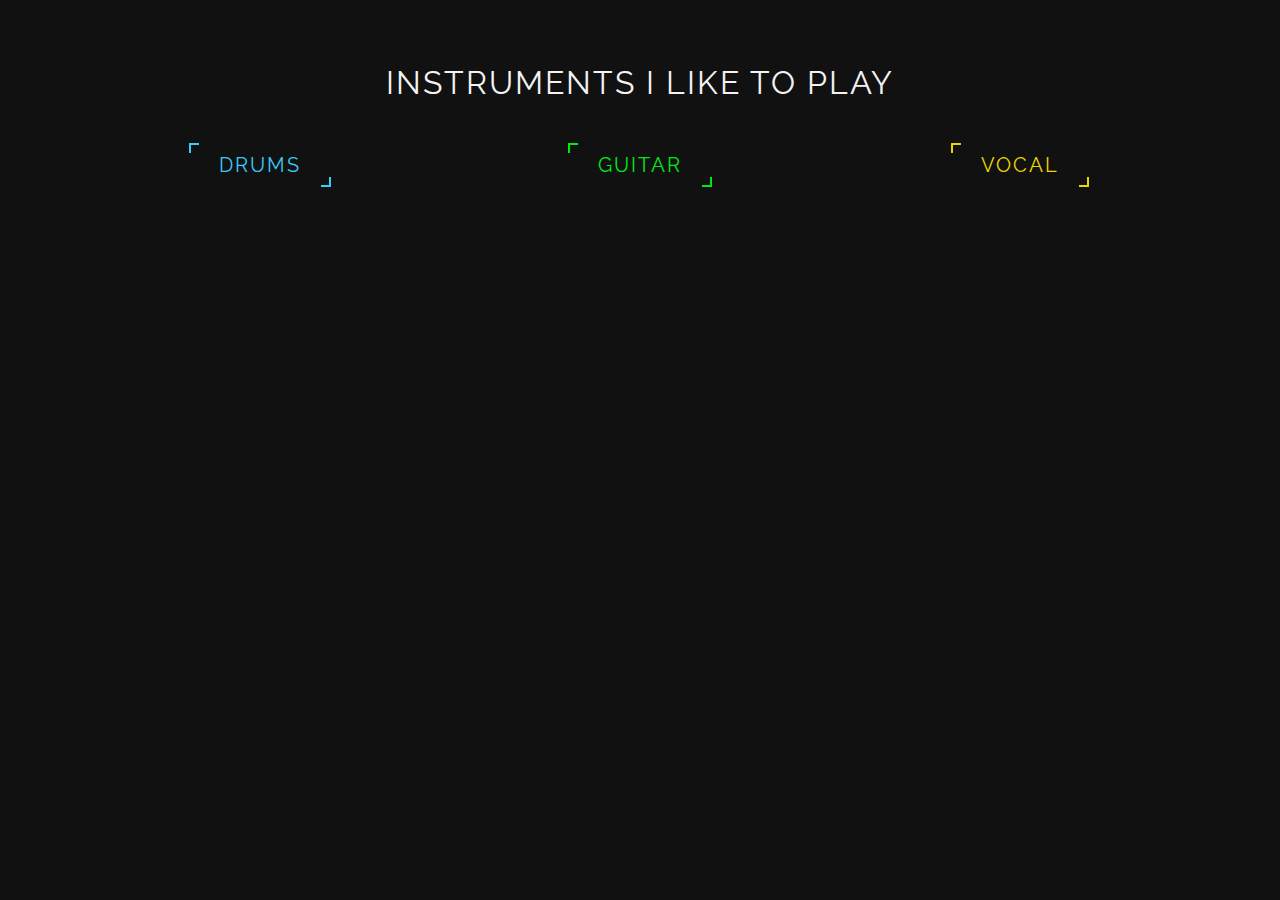
==== commit 50ceefbd: "Update instruments.html" ====
--- a/instruments.html
+++ b/instruments.html
@@ -9,7 +9,7 @@
 <html lang="zxx" class="instruments_container">
 
 <head>
-    <title>Presentation Page</title>
+    <title>Instruments I Like To Play</title>
     <meta name="viewport" content="width=device-width, initial-scale=1">
     <meta charset="utf-8" />
     <meta name="keywords" content="Sole Design Responsive web template, Bootstrap Web Templates, Flat Web Templates, Android Compatible web template, 
@@ -40,7 +40,7 @@
     <section class="testimonials py-5" id="testimonials">
         <div class="container py-lg-5 py-4">
             <div class="header-wthree pb-lg-5 pb-3 text-center">
-                <h3 class="tittle mb-lg-3 mb-3"> Instruments I Like To Play</h3>
+                <h3 class="tittle mb-lg-3 mb-3">Instruments I Like To Play</h3>
             </div>
             <div class="row mt-3">
 
--- a/css/style.css
+++ b/css/style.css
@@ -782,6 +782,151 @@
     }
 }
 
+.instruments_container {
+    background: #111;
+  }
+
+/* instruments html page */
+
+
+.instrus {
+    position: relative;
+    padding : 10px 30px;
+    margin: 0 15px;
+    color: #3bcbf8;
+    text-decoration: none;
+    text-transform: uppercase;
+    letter-spacing: 2px;
+    font-size: 20px;
+    overflow: hidden;
+    transition: 0.5s;
+}
+
+.instrus:hover {
+    transition-delay: 0.5s;
+}
+
+.instrus:before {
+    content: '';
+    position: absolute;
+    top: 0;
+    left: 0;
+    width: 10px;
+    height: 10px;
+    transition: 0.5s;
+}
+
+.instrus:hover:before {
+    width: 100%;
+    height: 100%;
+}
+
+.instrus:after {
+    content: '';
+    position: absolute;
+    bottom: 0;
+    right: 0;
+    width: 10px;
+    height: 10px;
+    transition: 0.5s;
+}
+
+.instrus:hover:after {
+    width: 100%;
+    height: 100%;
+}
+
+
+
+/* button colors */
+
+.blue {
+    color: #3bcbf8;
+}
+
+.blue:hover {
+    background: #3bcbf8;
+    color: #111;
+    box-shadow: 0 0 50px #3bcbf8;
+}
+
+.blue:before {
+    border-top: 2px solid #3bcbf8;
+    border-left: 2px solid #3bcbf8;
+}
+
+.blue:after {
+    border-bottom: 2px solid #3bcbf8;
+    border-right: 2px solid #3bcbf8;
+}
+
+
+
+.green {
+    color: #00e915;
+}
+
+.green:hover {
+    background: #00e915;
+    color: #111;
+    box-shadow: 0 0 50px #00e915;
+}
+
+.green:before {
+    border-top: 2px solid #00e915;
+    border-left: 2px solid #00e915;
+}
+
+.green:after {
+    border-bottom: 2px solid #00e915;
+    border-right: 2px solid #00e915;
+}
+
+
+
+.dark_blue {
+    color: #00293f;
+}
+
+.dark_blue:hover {
+    background: #00293f;
+    color: #111;
+    box-shadow: 0 0 50px #00293f;
+}
+
+.dark_blue:before {
+    border-top: 2px solid #00293f;
+    border-left: 2px solid #00293f;
+}
+
+.dark_blue:after {
+    border-bottom: 2px solid #00293f;
+    border-right: 2px solid #00293f;
+}
+
+
+
+.yellow {
+    color: #e9d600;
+}
+
+.yellow:hover {
+    background: #e9d600;
+    color: #111;
+    box-shadow: 0 0 50px #e9d600;
+}
+
+.yellow:before {
+    border-top: 2px solid #e9d600;
+    border-left: 2px solid #e9d600;
+}
+
+.yellow:after {
+    border-bottom: 2px solid #e9d600;
+    border-right: 2px solid #e9d600;
+}
+
+
 
 /*-- //slider --*/
 
@@ -790,8 +935,8 @@
 h3.tittle,
 h3.tittle.two {
     font-size: 2em;
-    letter-spacing: 1px;
-    color: #212529;
+    letter-spacing: 2px;
+    color: #f3f3f3;
     font-weight: 400;
     text-transform: uppercase;
 }
@@ -799,6 +944,8 @@
 h3.tittle.two {
     color: #fff;
 }
+
+
 
 /*--//banner-bottom-w3ls--*/
 
